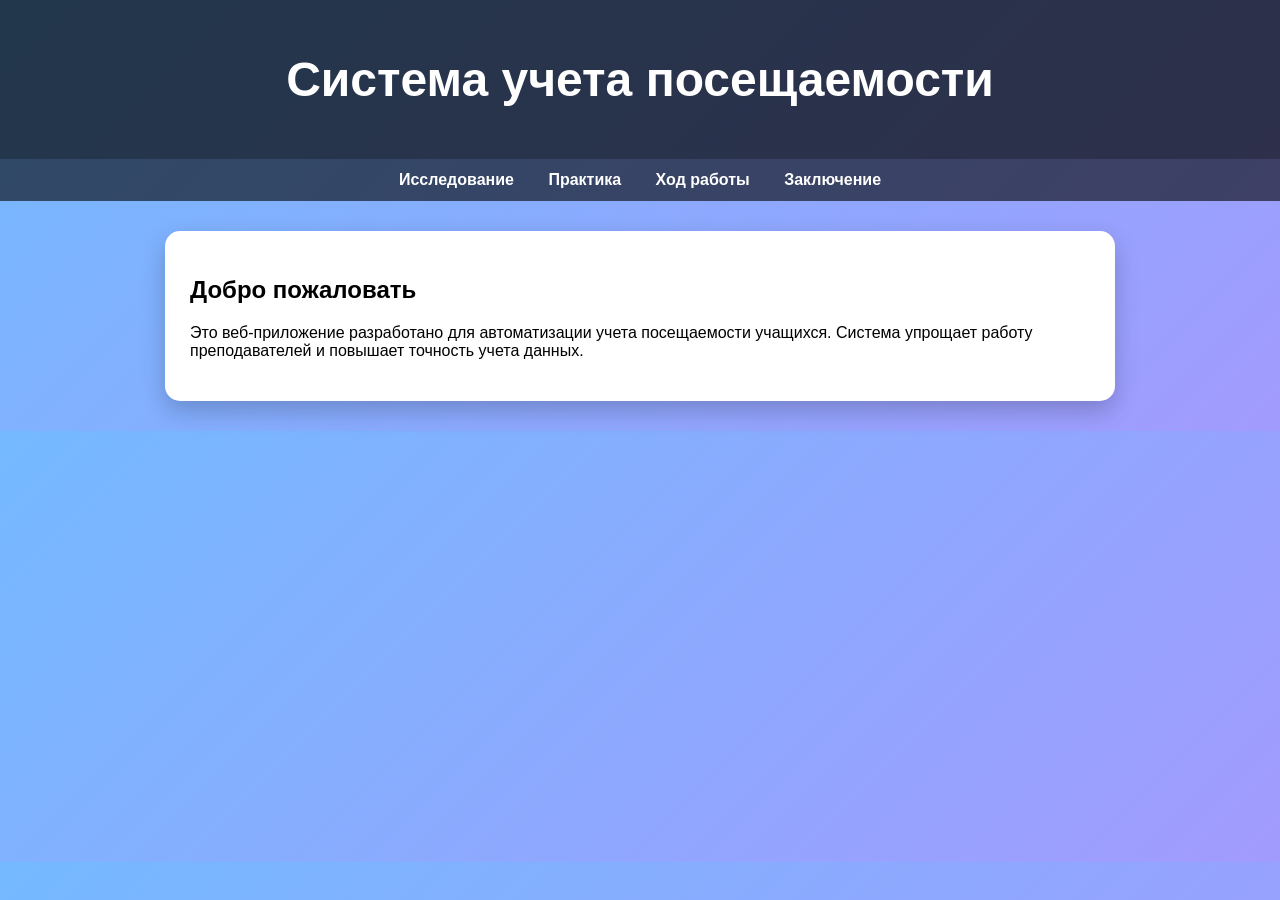
==== index.html @ 0126c718 "Add files via upload" ====
<!DOCTYPE html>
<html lang="ru">
<head>
    <meta charset="UTF-8">
    <title>Система учета посещаемости</title>
    <link rel="stylesheet" href="style.css">
</head>
<body>

<header>
    <h1>Система учета посещаемости</h1>
</header>

<nav>
    <a href="research.html">Исследование</a>
    <a href="practical.html">Практика</a>
    <a href="process.html">Ход работы</a>
    <a href="conclusion.html">Заключение</a>
</nav>

<div class="container">
    <h2>Добро пожаловать</h2>
    <p>
        Это веб-приложение разработано для автоматизации учета посещаемости учащихся.
        Система упрощает работу преподавателей и повышает точность учета данных.
    </p>
</div>

</body>
</html>
---- style.css ----
body {
    margin: 0;
    font-family: 'Segoe UI', Arial, sans-serif;
    background: linear-gradient(135deg, #74b9ff, #a29bfe);
}

header {
    background: rgba(0,0,0,0.7);
    color: white;
    text-align: center;
    padding: 20px;
    font-size: 24px;
}

nav {
    background: rgba(0,0,0,0.6);
    padding: 12px;
    text-align: center;
}

nav a {
    color: white;
    margin: 0 15px;
    text-decoration: none;
    font-weight: bold;
}

nav a:hover {
    color: #ffeaa7;
}

.container {
    max-width: 900px;
    margin: 30px auto;
    background: white;
    padding: 25px;
    border-radius: 15px;
    box-shadow: 0 10px 25px rgba(0,0,0,0.2);
}

button {
    padding: 10px 15px;
    border: none;
    background: #6c5ce7;
    color: white;
    border-radius: 8px;
    cursor: pointer;
}

button:hover {
    background: #4834d4;
}

input {
    padding: 10px;
    border-radius: 8px;
    border: 1px solid #ccc;
}

li {
    margin: 10px 0;
    padding: 10px;
    background: #f1f2f6;
    border-radius: 8px;
    cursor: pointer;
}
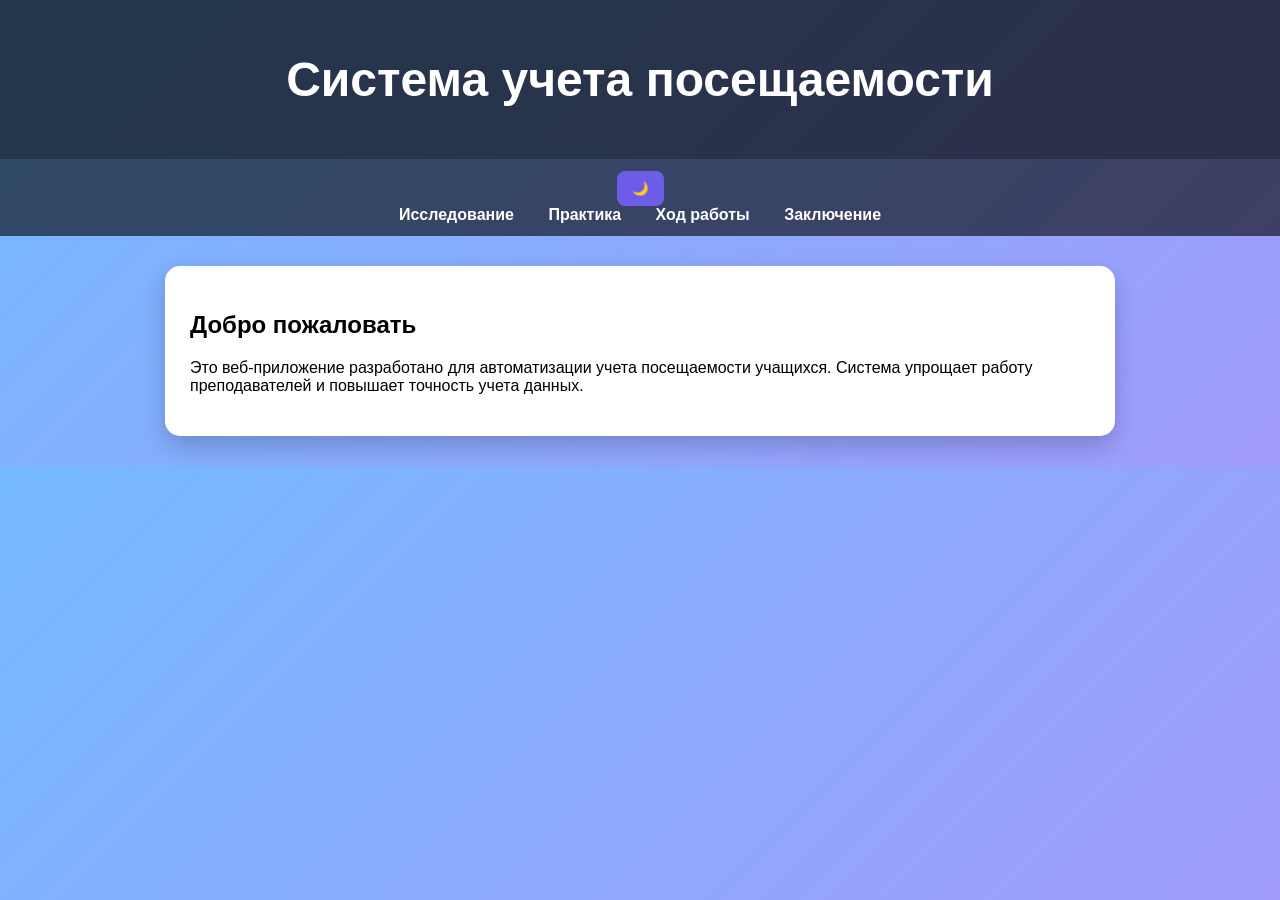
==== commit 3927fc57: "Update index.html" ====
--- a/index.html
+++ b/index.html
@@ -12,6 +12,9 @@
 </header>
 
 <nav>
+    <div class="theme-switch">
+    <button onclick="toggleTheme()" id="themeButton">🌙</button>
+</div>
     <a href="research.html">Исследование</a>
     <a href="practical.html">Практика</a>
     <a href="process.html">Ход работы</a>
@@ -27,4 +30,4 @@
 </div>
 
 </body>
-</html>+</html>
--- a/style.css
+++ b/style.css
@@ -63,4 +63,40 @@
     background: #f1f2f6;
     border-radius: 8px;
     cursor: pointer;
-}+}
+select {
+    width: 60px;
+    padding: 4px;
+    border-radius: 5px;
+    margin-top: 3px;
+}
+table {
+            width: 100%;
+            border-collapse: collapse;
+            margin-top: 20px;
+            overflow-x: auto;
+            display: block;
+        }
+
+        th, td {
+            border: 1px solid #ccc;
+            padding: 6px;
+            text-align: center;
+            min-width: 70px;
+        }
+
+        th {
+            background: #6c5ce7;
+            color: white;
+        }
+
+        .journal input {
+            width: 60px;
+            padding: 5px;
+            text-align: center;
+        }
+
+        .student-name {
+            font-weight: bold;
+            background: #f1f2f6;
+        }
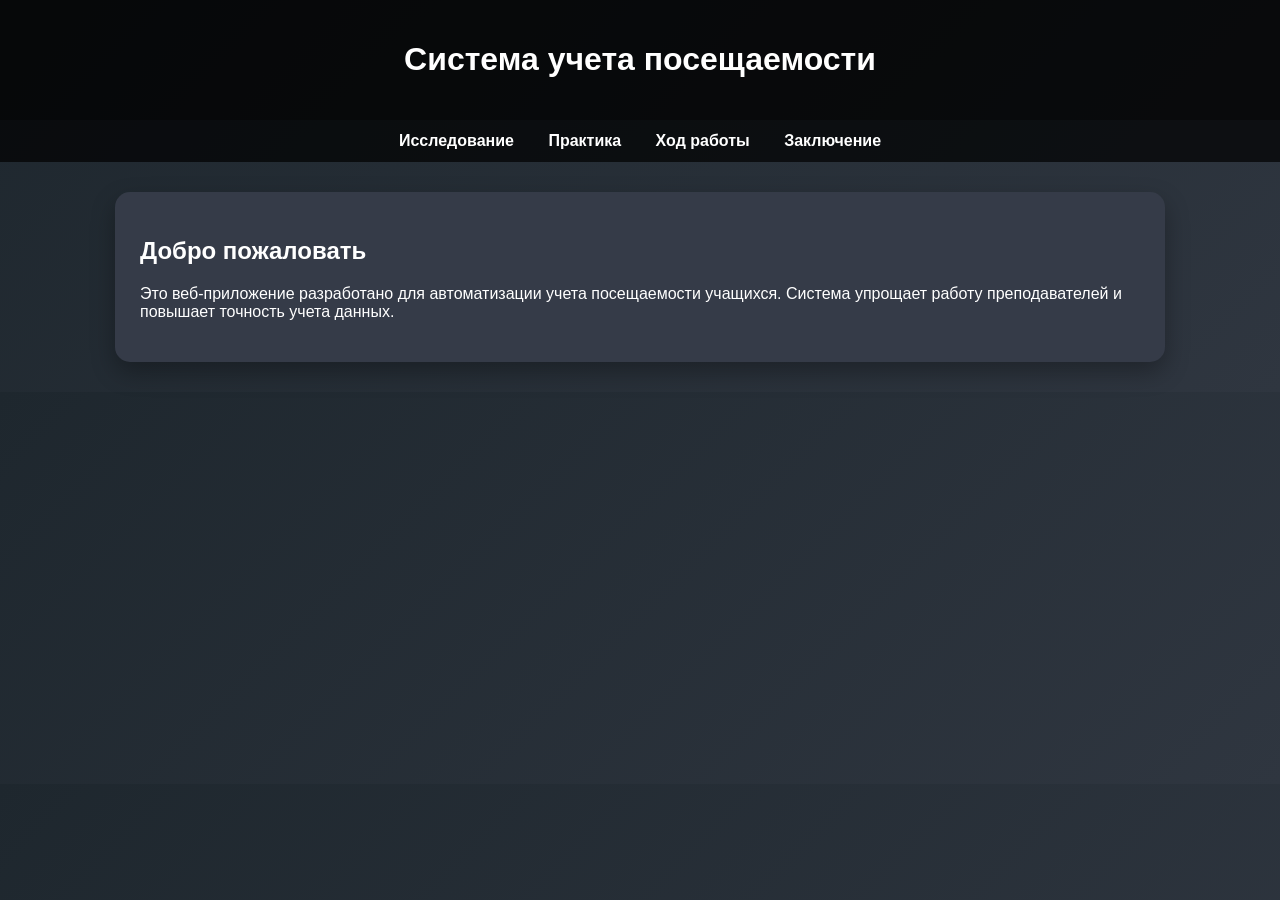
==== commit 53e95b26: "Update index.html" ====
--- a/index.html
+++ b/index.html
@@ -12,8 +12,7 @@
 </header>
 
 <nav>
-    <div class="theme-switch">
-    <button onclick="toggleTheme()" id="themeButton">🌙</button>
+  
 </div>
     <a href="research.html">Исследование</a>
     <a href="practical.html">Практика</a>
--- a/style.css
+++ b/style.css
@@ -1,19 +1,19 @@
 body {
     margin: 0;
     font-family: 'Segoe UI', Arial, sans-serif;
-    background: linear-gradient(135deg, #74b9ff, #a29bfe);
+    background: linear-gradient(135deg, #1e272e, #2f3640);
+    color: white;
 }
 
 header {
-    background: rgba(0,0,0,0.7);
+    background: rgba(0,0,0,0.8);
     color: white;
     text-align: center;
     padding: 20px;
-    font-size: 24px;
 }
 
 nav {
-    background: rgba(0,0,0,0.6);
+    background: rgba(0,0,0,0.7);
     padding: 12px;
     text-align: center;
 }
@@ -26,64 +26,57 @@
 }
 
 nav a:hover {
-    color: #ffeaa7;
+    color: #00a8ff;
 }
 
 .container {
-    max-width: 900px;
+    max-width: 1000px;
     margin: 30px auto;
-    background: white;
+    background: #353b48;
     padding: 25px;
     border-radius: 15px;
-    box-shadow: 0 10px 25px rgba(0,0,0,0.2);
+    box-shadow: 0 10px 25px rgba(0,0,0,0.3);
+}
+
+input,
+select {
+    padding: 8px;
+    border-radius: 8px;
+    border: 1px solid #555;
+    background: #2f3640;
+    color: white;
+    margin: 5px;
 }
 
 button {
     padding: 10px 15px;
     border: none;
-    background: #6c5ce7;
+    background: #0097e6;
     color: white;
     border-radius: 8px;
     cursor: pointer;
 }
 
 button:hover {
-    background: #4834d4;
+    background: #00a8ff;
 }
 
-input {
-    padding: 10px;
-    border-radius: 8px;
-    border: 1px solid #ccc;
+table {
+    width: 100%;
+    border-collapse: collapse;
+    margin-top: 20px;
 }
 
-li {
-    margin: 10px 0;
+th {
+    background: #0097e6;
+    color: white;
+}
+
+th, td {
+    border: 1px solid #555;
     padding: 10px;
-    background: #f1f2f6;
-    border-radius: 8px;
-    cursor: pointer;
+    text-align: center;
 }
-select {
-    width: 60px;
-    padding: 4px;
-    border-radius: 5px;
-    margin-top: 3px;
-}
-table {
-            width: 100%;
-            border-collapse: collapse;
-            margin-top: 20px;
-            overflow-x: auto;
-            display: block;
-        }
-
-        th, td {
-            border: 1px solid #ccc;
-            padding: 6px;
-            text-align: center;
-            min-width: 70px;
-        }
 
         th {
             background: #6c5ce7;
@@ -100,3 +93,46 @@
             font-weight: bold;
             background: #f1f2f6;
         }
+/* Светлая тема */
+body.light {
+    background: linear-gradient(135deg, #74b9ff, #a29bfe);
+    color: black;
+}
+
+/* Тёмная тема */
+body.dark {
+    background: linear-gradient(135deg, #1e272e, #2f3640);
+    color: white;
+}
+
+body.dark .container {
+    background: #353b48;
+    color: white;
+}
+
+body.dark nav {
+    background: rgba(0,0,0,0.8);
+}
+
+body.dark header {
+    background: rgba(0,0,0,0.9);
+}
+
+body.dark input,
+body.dark select {
+    background: #2f3640;
+    color: white;
+    border: 1px solid #555;
+}
+
+.theme-switch {
+    text-align: right;
+    padding: 10px 20px;
+}
+
+.theme-switch button {
+    font-size: 20px;
+    background: none;
+    border: none;
+    cursor: pointer;
+}
